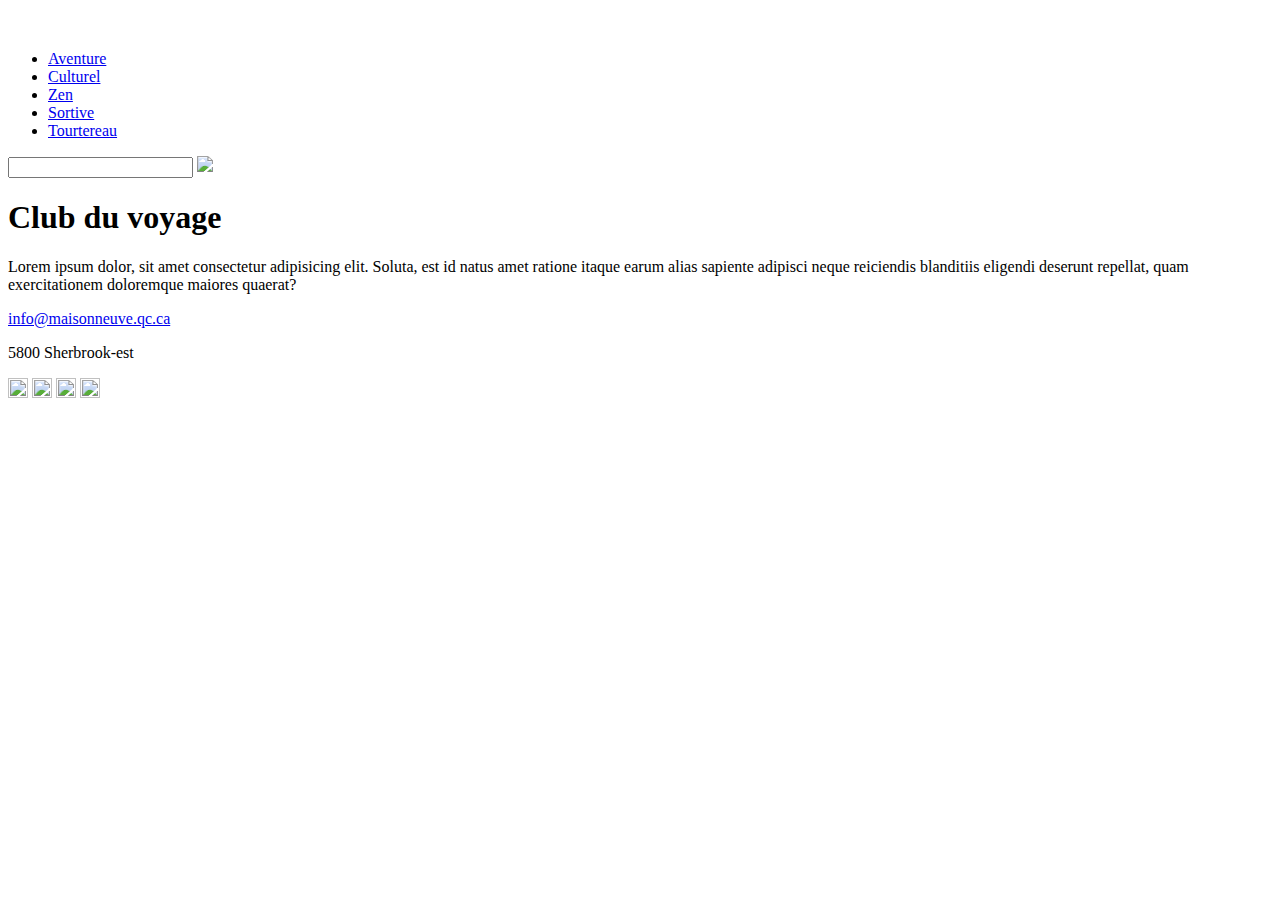
==== index.html @ ee78625e "debut du prototype html/css de la page d'acceuil" ====
<!DOCTYPE html>
<html lang="en">
  <head>
    <meta charset="UTF-8" />
    <meta name="viewport" content="width=device-width, initial-scale=1.0" />
    <title>Document</title>
  </head>
  <body>
    <header>
      <div class="entete">
        <figure class="entete__logo">
          <img src="" alt="" />
        </figure>
        <div class="entete__navigation">
          <nav class="entete__menu">
            <ul class="menu__ul">
              <li class="menu__li">
                <a href="#">Aventure</a>
              </li>
              <li class="menu__li">
                <a href="#">Culturel</a>
              </li>
              <li class="menu__li">
                <a href="#">Zen</a>
              </li>
              <li class="menu__li">
                <a href="#">Sortive</a>
              </li>
              <li class="menu__li">
                <a href="#">Tourtereau</a>
              </li>
            </ul>
          </nav>
          <form class="entete__recherche">
            <input type="search" class="recherche__input" />
            <img
              src="https://s2.svgbox.net/hero-outline.svg?ic=search&color=000"
              class="recherche__img"
            />
          </form>
        </div>
      </div>
    </header>
    <section>
      <div class="hero__contenu global">
        <h1 class="hero__titre">Club du voyage</h1>
        <p class="hero__description">Lorem ipsum dolor, sit amet consectetur adipisicing elit. Soluta, est id natus amet ratione itaque earum alias sapiente adipisci neque reiciendis blanditiis eligendi deserunt repellat, quam exercitationem doloremque maiores quaerat?</p>
        <p class="hero__courriel">
          <a href="#">info@maisonneuve.qc.ca</a>
        </p>
        <p class="hero__adresse">5800 Sherbrook-est</p>
        <div class="hero__icone">
          <img src="https://s2.svgbox.net/materialui.svg?ic=facebook&color=000" width="20" height="20">
          <img src="https://s2.svgbox.net/social.svg?ic=linkedin&color=000" width="20" height="20">
          <img src="https://s2.svgbox.net/social.svg?ic=stackoverflow&color=000" width="20" height="20">
          <img src="https://s2.svgbox.net/social.svg?ic=snapchat&color=000" width="20" height="20">
        </div>
      </div>
    </section>
    <main>
      <div class="galerie global">
        <figure class="galerie__figure">
          <img src="" alt="" class="galerie__img">
        </figure>
      </div>
    </main>

    <footer></footer>
  </body>
</html>
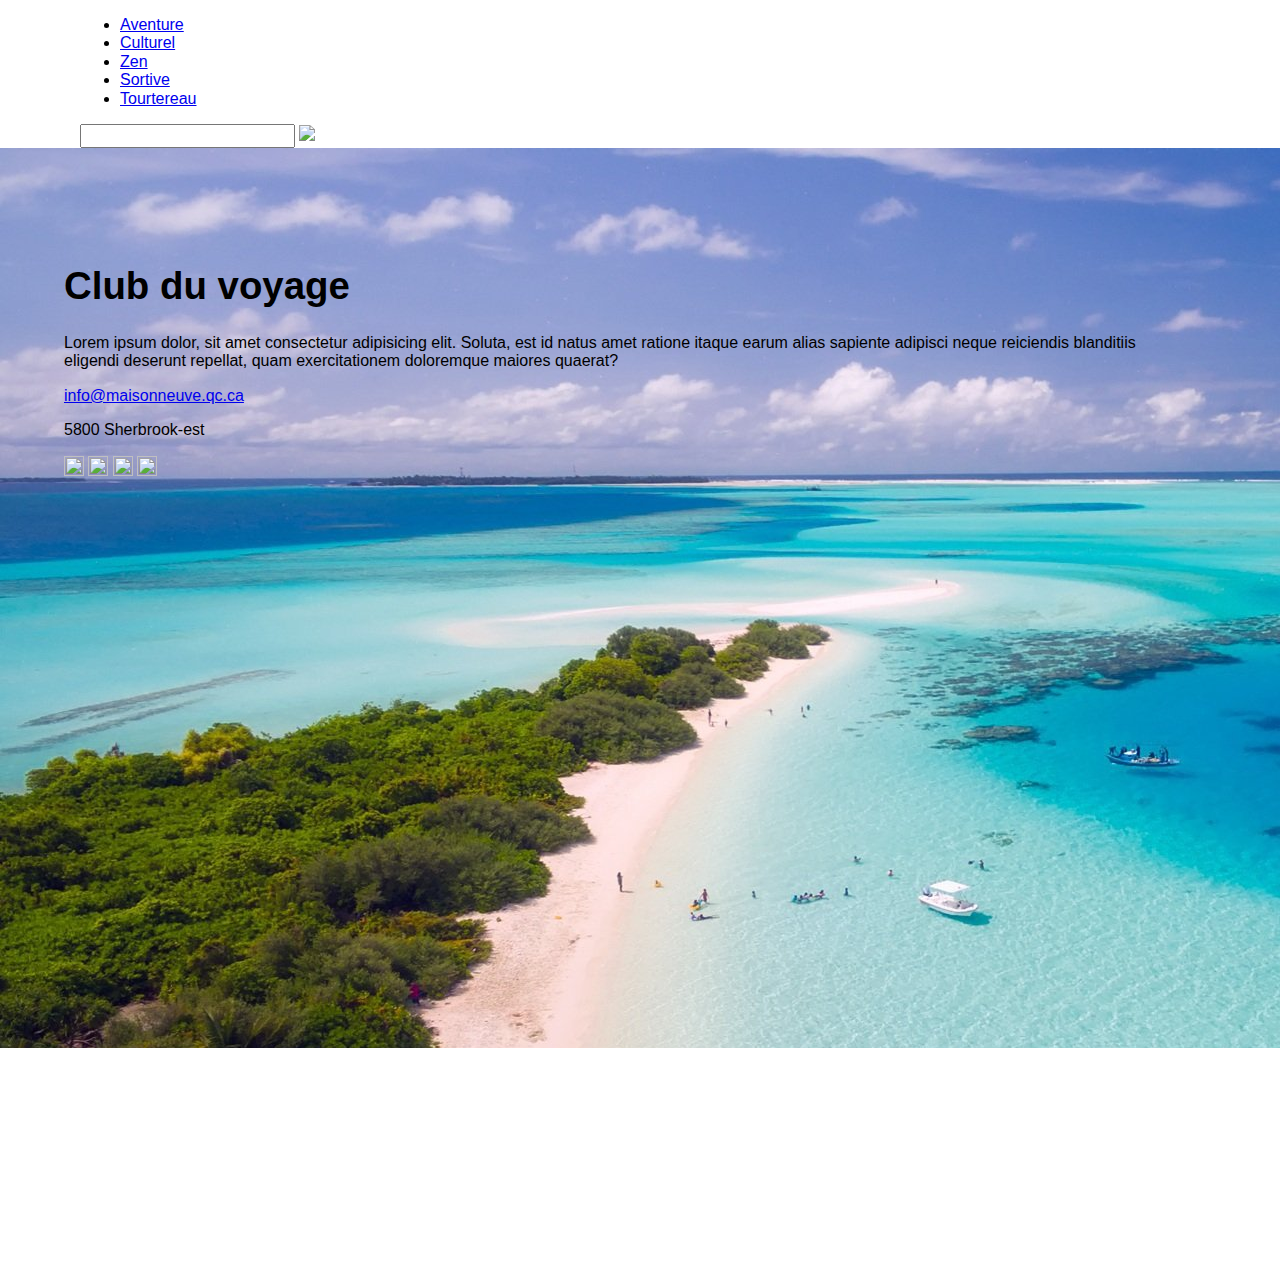
==== commit 3b616bf3: "ajout du readme" ====
--- a/index.html
+++ b/index.html
@@ -1,9 +1,11 @@
 <!DOCTYPE html>
-<html lang="en">
+<html lang="fr">
   <head>
     <meta charset="UTF-8" />
     <meta name="viewport" content="width=device-width, initial-scale=1.0" />
-    <title>Document</title>
+    <title>prototype page d'acceuil</title>
+    <link rel="stylesheet" href="normalize.css">
+    <link rel="stylesheet" href="style.css" />
   </head>
   <body>
     <header>
@@ -41,7 +43,7 @@
         </div>
       </div>
     </header>
-    <section>
+    <section class="hero">
       <div class="hero__contenu global">
         <h1 class="hero__titre">Club du voyage</h1>
         <p class="hero__description">Lorem ipsum dolor, sit amet consectetur adipisicing elit. Soluta, est id natus amet ratione itaque earum alias sapiente adipisci neque reiciendis blanditiis eligendi deserunt repellat, quam exercitationem doloremque maiores quaerat?</p>
--- a/style.css
+++ b/style.css
@@ -0,0 +1,72 @@
+/*
+Theme Name: TP1 Leo Paquet-Gauthier
+Theme URI: https://referenced.ca
+Author: Leo Paquet-Gauthier
+Author URI: https://github.com/Leopg23
+Description: Theme developpe dans le cadre du cours 4w4
+Tags: blog, one-column, custom-background, custom-colors, custom-logo, custom-menu, editor-style, featured-images, footer-widgets, full-width-template, rtl-language-support, sticky-post, theme-options, threaded-comments, translation-ready, block-styles, wide-blocks, accessibility-ready
+Version: 1.3
+Requires at least: 5.0
+Tested up to: 5.4
+Requires PHP: 7.0
+License: GNU General Public License v2 or later
+License URI: http://www.gnu.org/licenses/gpl-2.0.html
+Text Domain: twentytwenty
+This theme, like WordPress, is licensed under the GPL.
+Use it to make something cool, have fun, and share what you've learned with others.
+*/
+/* /////////////////////////////////////////
+les variables
+///////////////////////////////////////// */
+/* /////////////////////////////////////////
+les balises de base
+///////////////////////////////////////// */
+body {
+  font-size: 16px;
+  font-family: "Trebuchet MS", "Lucida Sans Unicode", "Lucida Grande", "Lucida Sans", Arial, sans-serif;
+}
+
+h1 {
+  font-size: clamp(2rem, 3vw, 5rem);
+}
+
+h2 {
+  font-size: clamp(1.5rem, 3vw, 3rem);
+}
+
+h3 {
+  font-size: clamp(1rem, 2vw, 2rem);
+}
+
+h4 {
+  font-size: clamp(0.9rem, 2vw, 1.5rem);
+}
+
+h5 {
+  font-size: clamp(0.8rem, 1.7vw, 1.2rem);
+}
+
+h6 {
+  font-size: clamp(0.8rem, 1.7vw, 1rem);
+}
+
+/* /////////////////////////////////////////
+les composants
+///////////////////////////////////////// */
+/* /////////////////////////////////////////
+le layout
+///////////////////////////////////////// */
+.entete {
+  display: flex;
+  justify-content: row;
+}
+
+.global {
+  max-width: 1100px;
+  padding: 10vh 5vw;
+}
+
+.hero {
+  background-image: url("img/maldives.jpg");
+  min-height: 100vh;
+}/*# sourceMappingURL=style.css.map */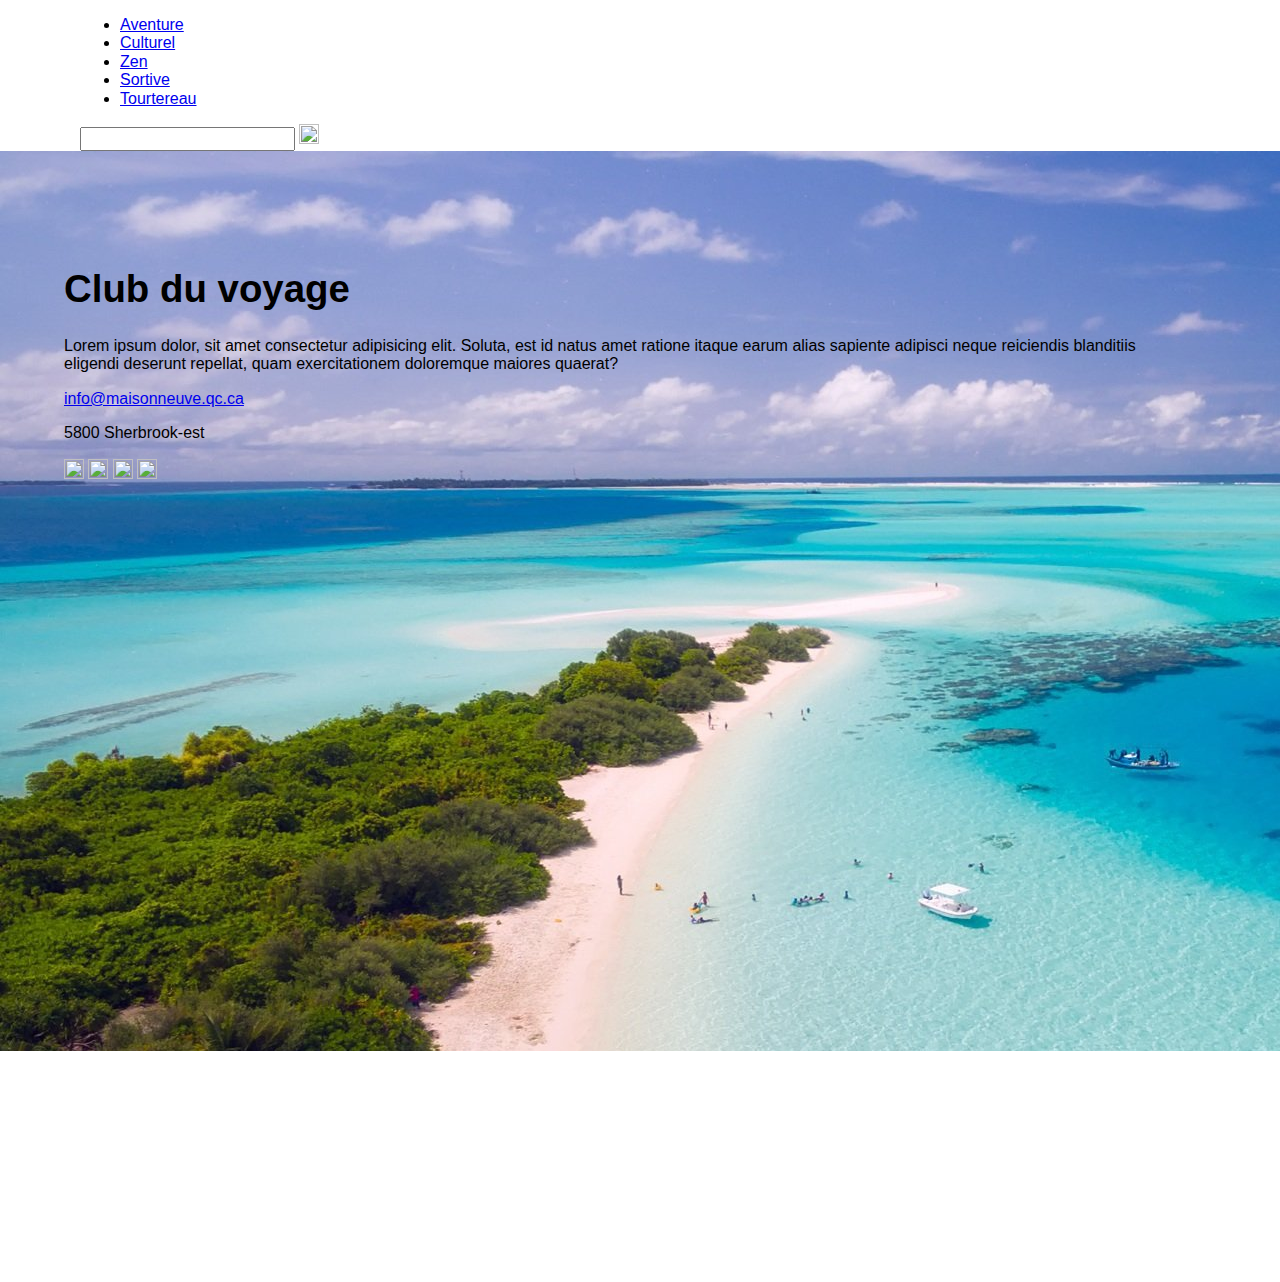
==== commit 28bfff0f: "fix taille logo recherche" ====
--- a/index.html
+++ b/index.html
@@ -36,9 +36,7 @@
           <form class="entete__recherche">
             <input type="search" class="recherche__input" />
             <img
-              src="https://s2.svgbox.net/hero-outline.svg?ic=search&color=000"
-              class="recherche__img"
-            />
+              src="https://s2.svgbox.net/hero-outline.svg?ic=search&color=000" class="recherche__img" width="20" height="20"/>
           </form>
         </div>
       </div>
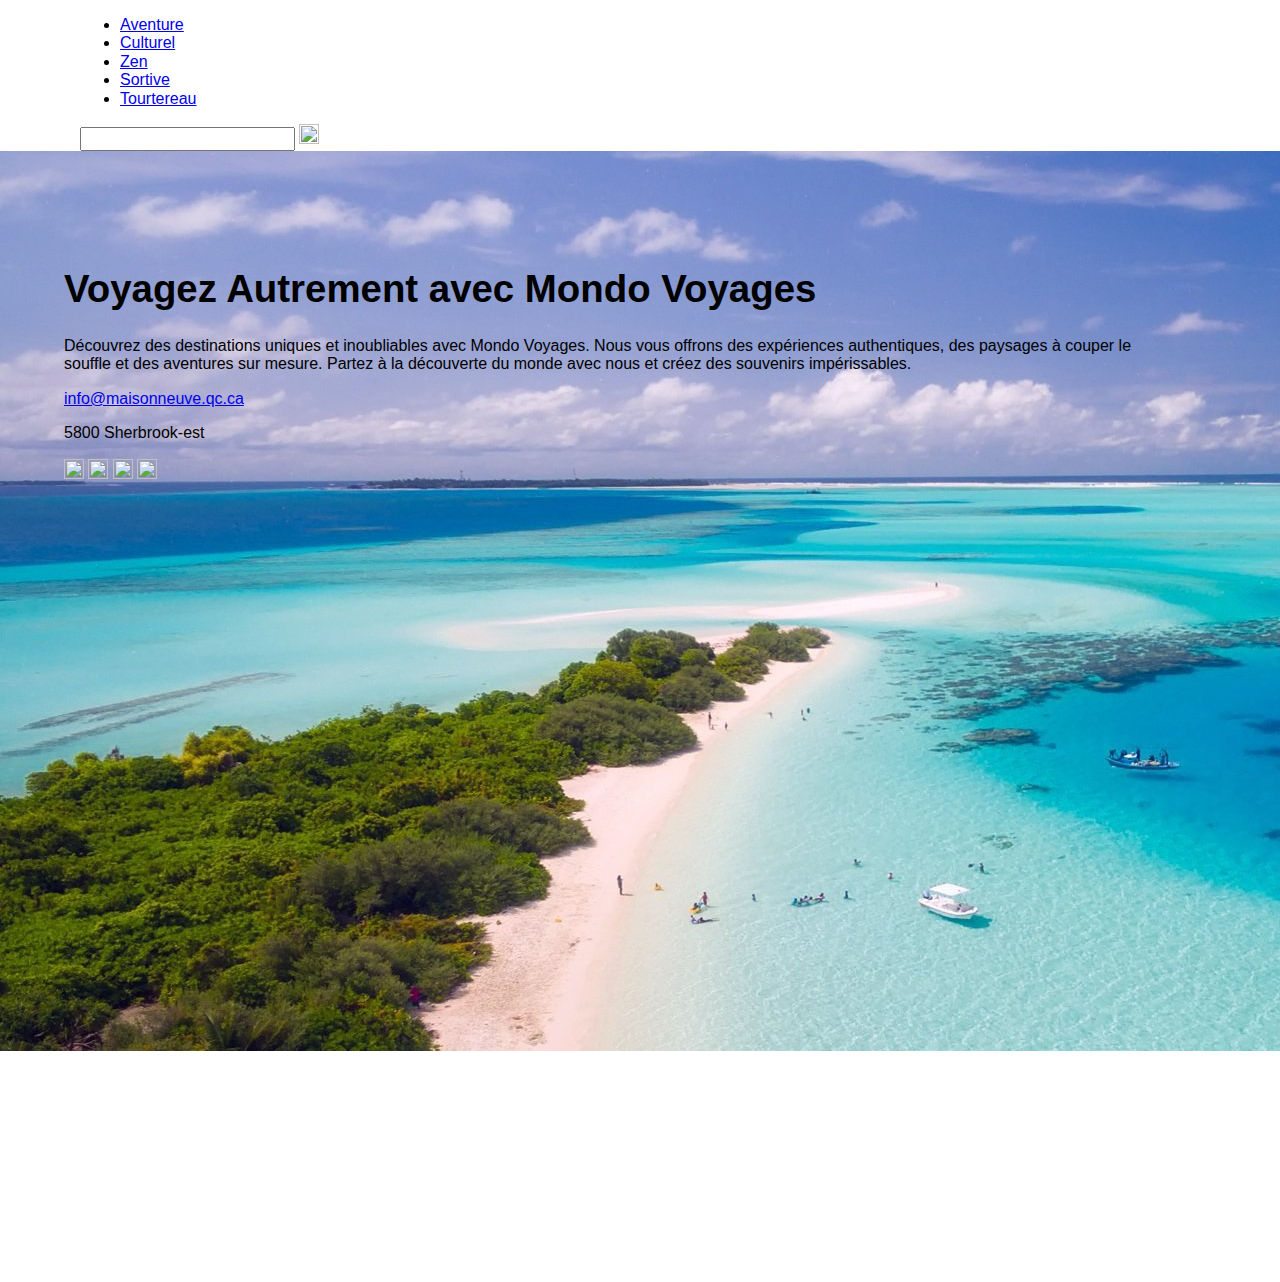
==== commit de9667b5: "ajout de texte pour remplacer lorem" ====
--- a/index.html
+++ b/index.html
@@ -4,7 +4,7 @@
     <meta charset="UTF-8" />
     <meta name="viewport" content="width=device-width, initial-scale=1.0" />
     <title>prototype page d'acceuil</title>
-    <link rel="stylesheet" href="normalize.css">
+    <link rel="stylesheet" href="normalize.css" />
     <link rel="stylesheet" href="style.css" />
   </head>
   <body>
@@ -36,31 +36,56 @@
           <form class="entete__recherche">
             <input type="search" class="recherche__input" />
             <img
-              src="https://s2.svgbox.net/hero-outline.svg?ic=search&color=000" class="recherche__img" width="20" height="20"/>
+              src="https://s2.svgbox.net/hero-outline.svg?ic=search&color=000"
+              class="recherche__img"
+              width="20"
+              height="20"
+            />
           </form>
         </div>
       </div>
     </header>
     <section class="hero">
       <div class="hero__contenu global">
-        <h1 class="hero__titre">Club du voyage</h1>
-        <p class="hero__description">Lorem ipsum dolor, sit amet consectetur adipisicing elit. Soluta, est id natus amet ratione itaque earum alias sapiente adipisci neque reiciendis blanditiis eligendi deserunt repellat, quam exercitationem doloremque maiores quaerat?</p>
+        <h1 class="hero__titre">Voyagez Autrement avec Mondo Voyages</h1>
+        <p class="hero__description">
+          Découvrez des destinations uniques et inoubliables avec Mondo Voyages.
+          Nous vous offrons des expériences authentiques, des paysages à couper
+          le souffle et des aventures sur mesure. Partez à la découverte du
+          monde avec nous et créez des souvenirs impérissables.
+        </p>
         <p class="hero__courriel">
           <a href="#">info@maisonneuve.qc.ca</a>
         </p>
         <p class="hero__adresse">5800 Sherbrook-est</p>
         <div class="hero__icone">
-          <img src="https://s2.svgbox.net/materialui.svg?ic=facebook&color=000" width="20" height="20">
-          <img src="https://s2.svgbox.net/social.svg?ic=linkedin&color=000" width="20" height="20">
-          <img src="https://s2.svgbox.net/social.svg?ic=stackoverflow&color=000" width="20" height="20">
-          <img src="https://s2.svgbox.net/social.svg?ic=snapchat&color=000" width="20" height="20">
+          <img
+            src="https://s2.svgbox.net/materialui.svg?ic=facebook&color=000"
+            width="20"
+            height="20"
+          />
+          <img
+            src="https://s2.svgbox.net/social.svg?ic=linkedin&color=000"
+            width="20"
+            height="20"
+          />
+          <img
+            src="https://s2.svgbox.net/social.svg?ic=stackoverflow&color=000"
+            width="20"
+            height="20"
+          />
+          <img
+            src="https://s2.svgbox.net/social.svg?ic=snapchat&color=000"
+            width="20"
+            height="20"
+          />
         </div>
       </div>
     </section>
     <main>
       <div class="galerie global">
         <figure class="galerie__figure">
-          <img src="" alt="" class="galerie__img">
+          <img src="" alt="" class="galerie__img" />
         </figure>
       </div>
     </main>
